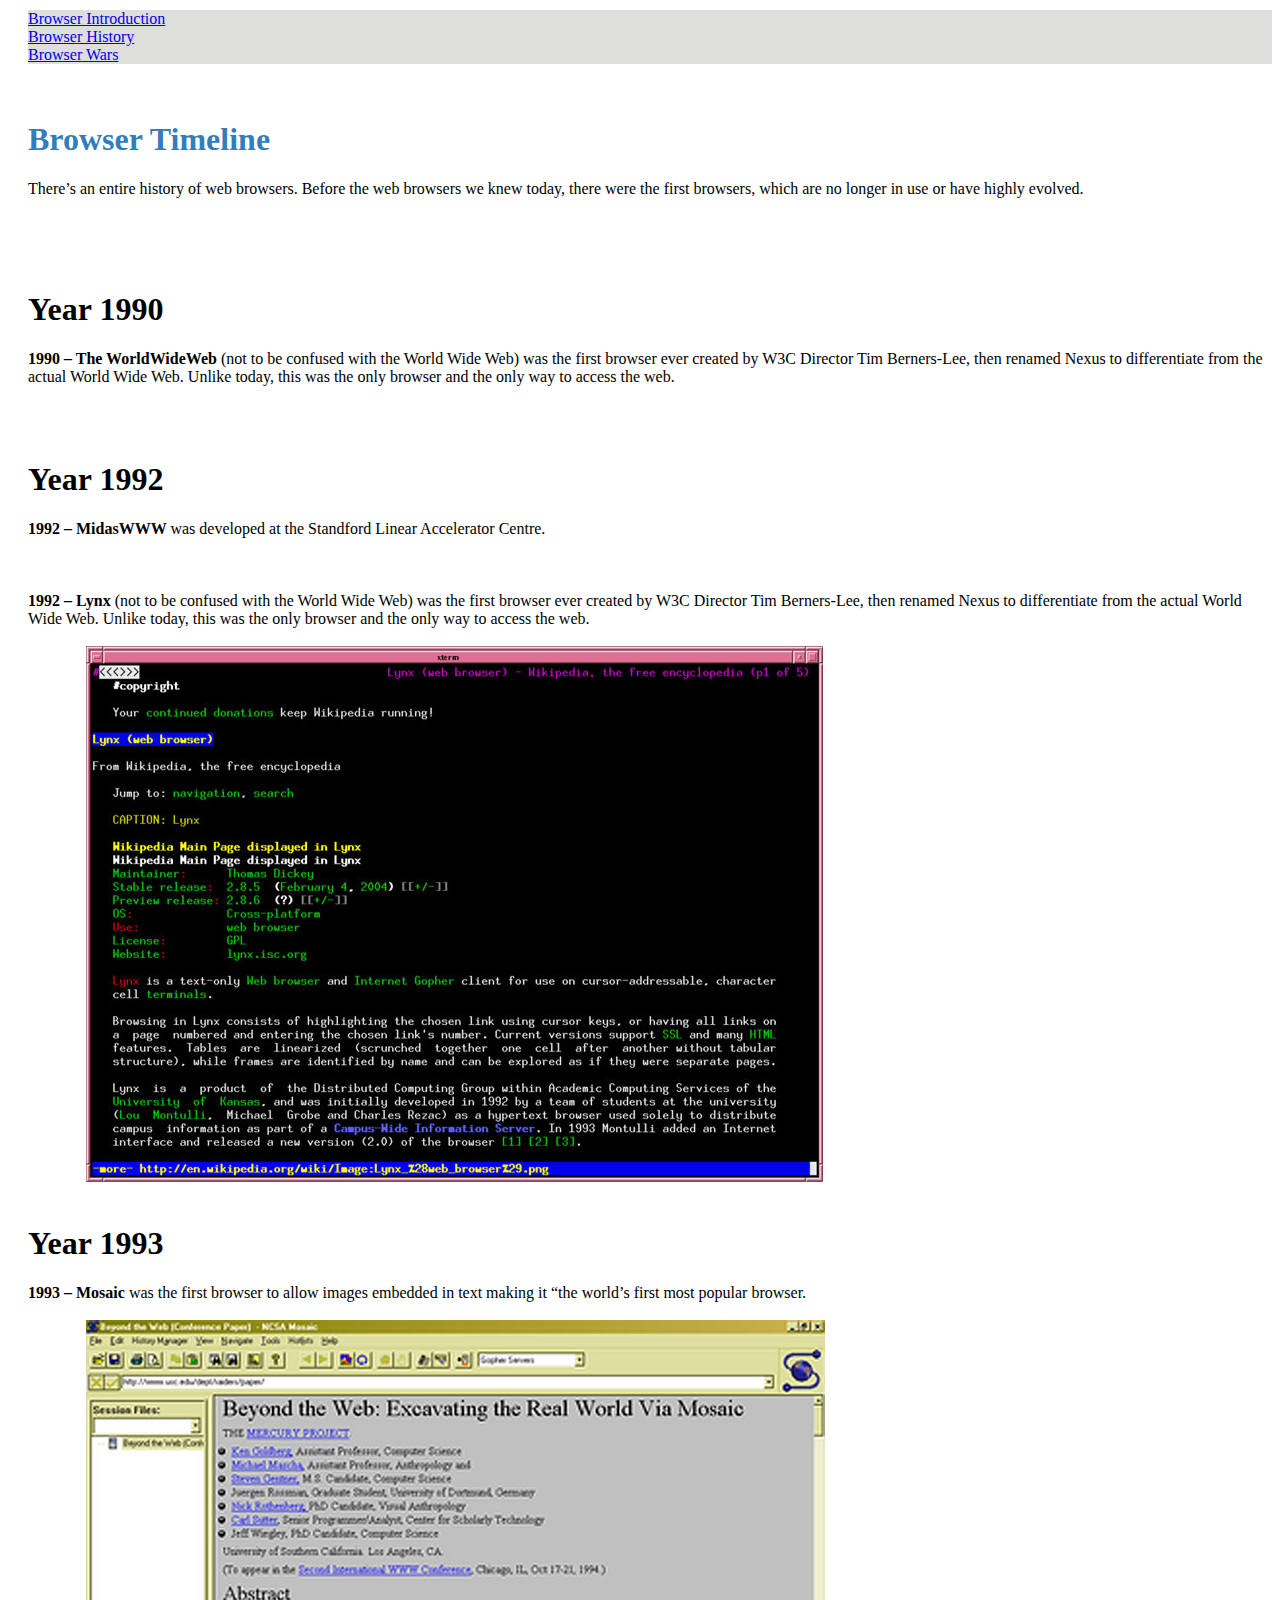
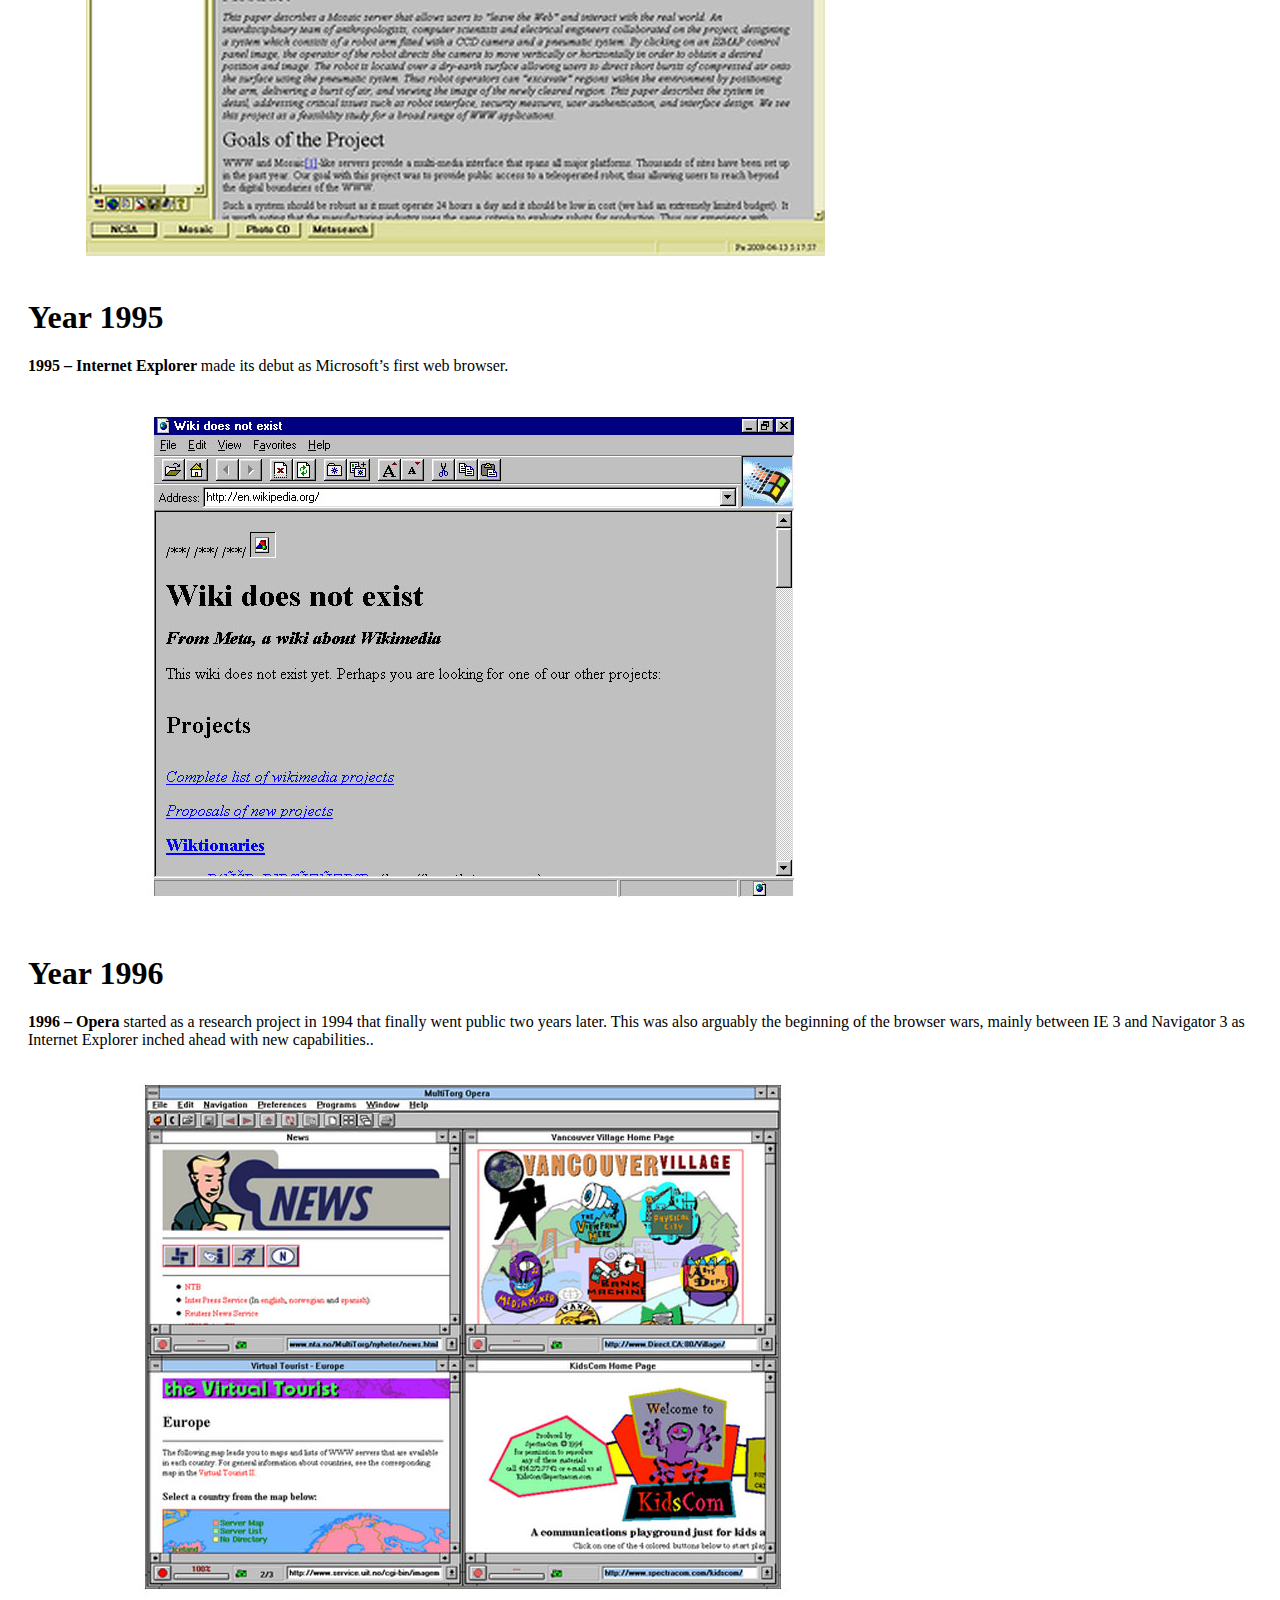
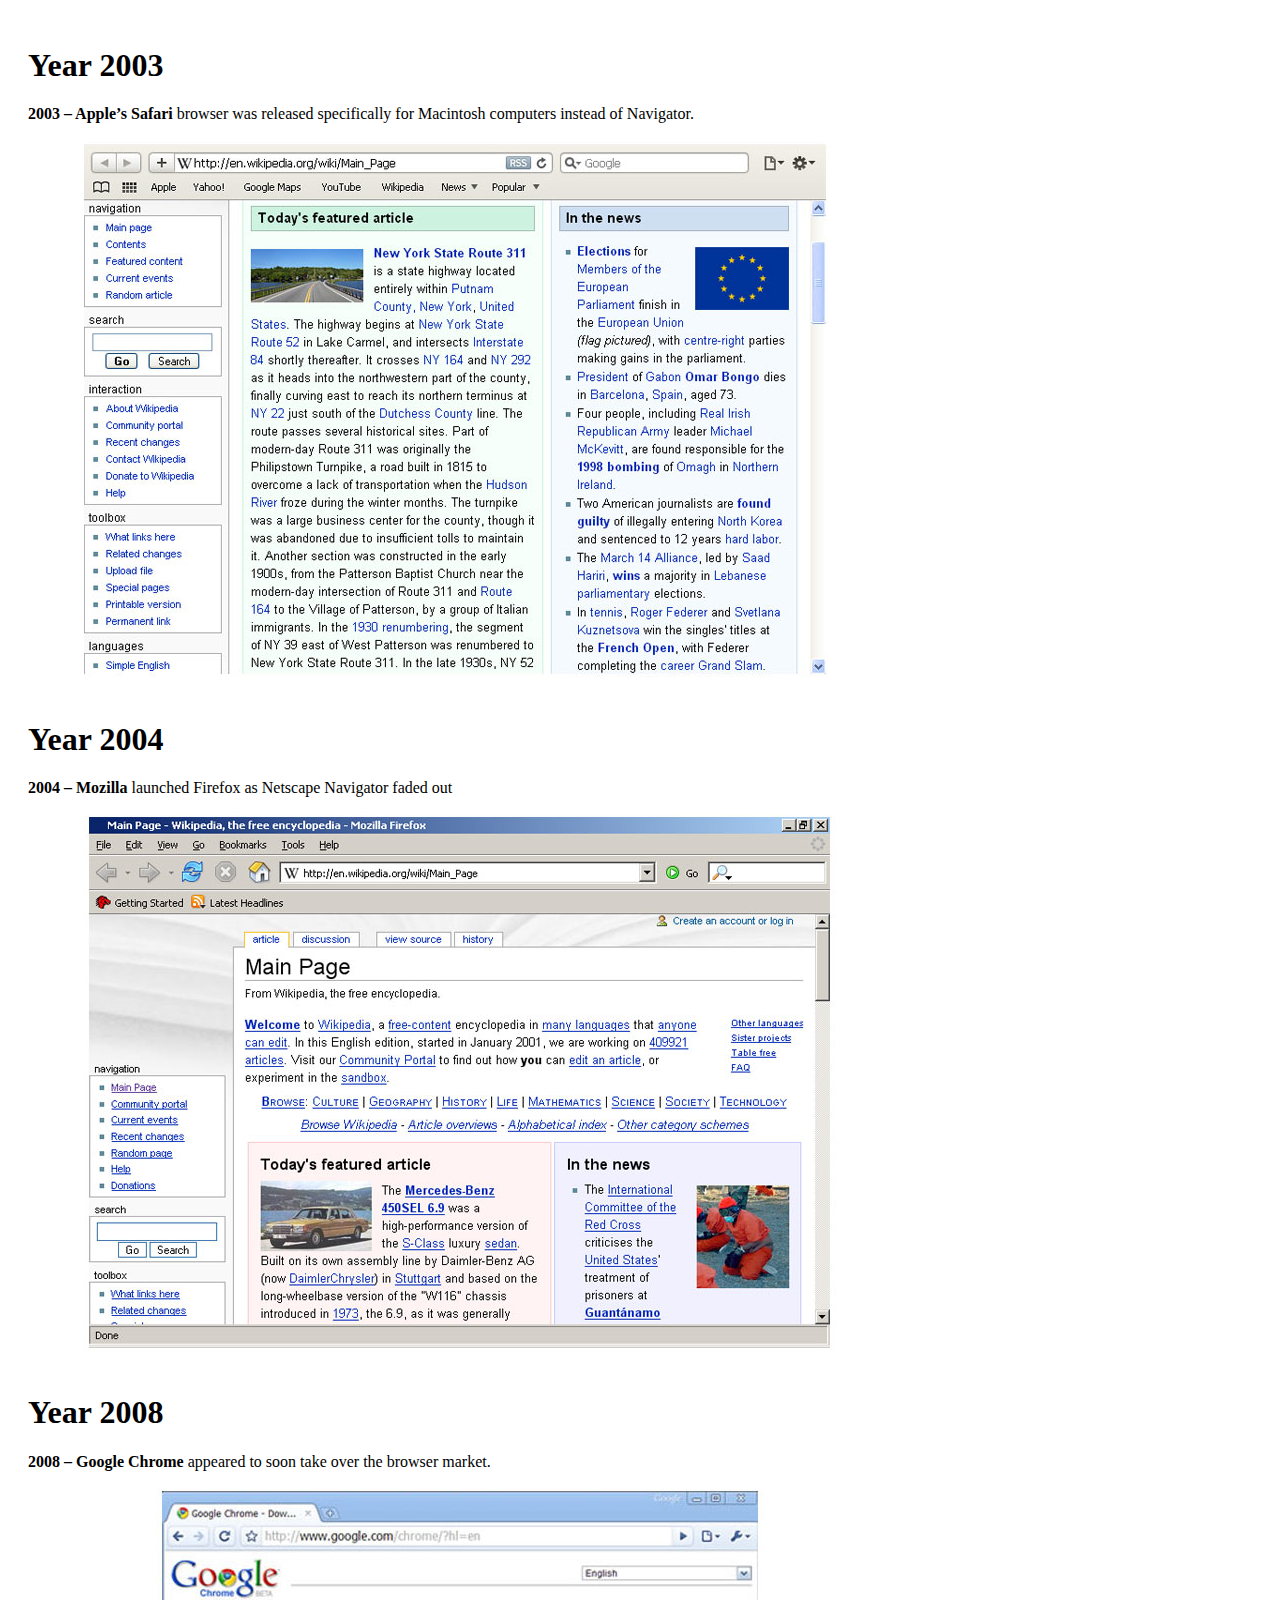
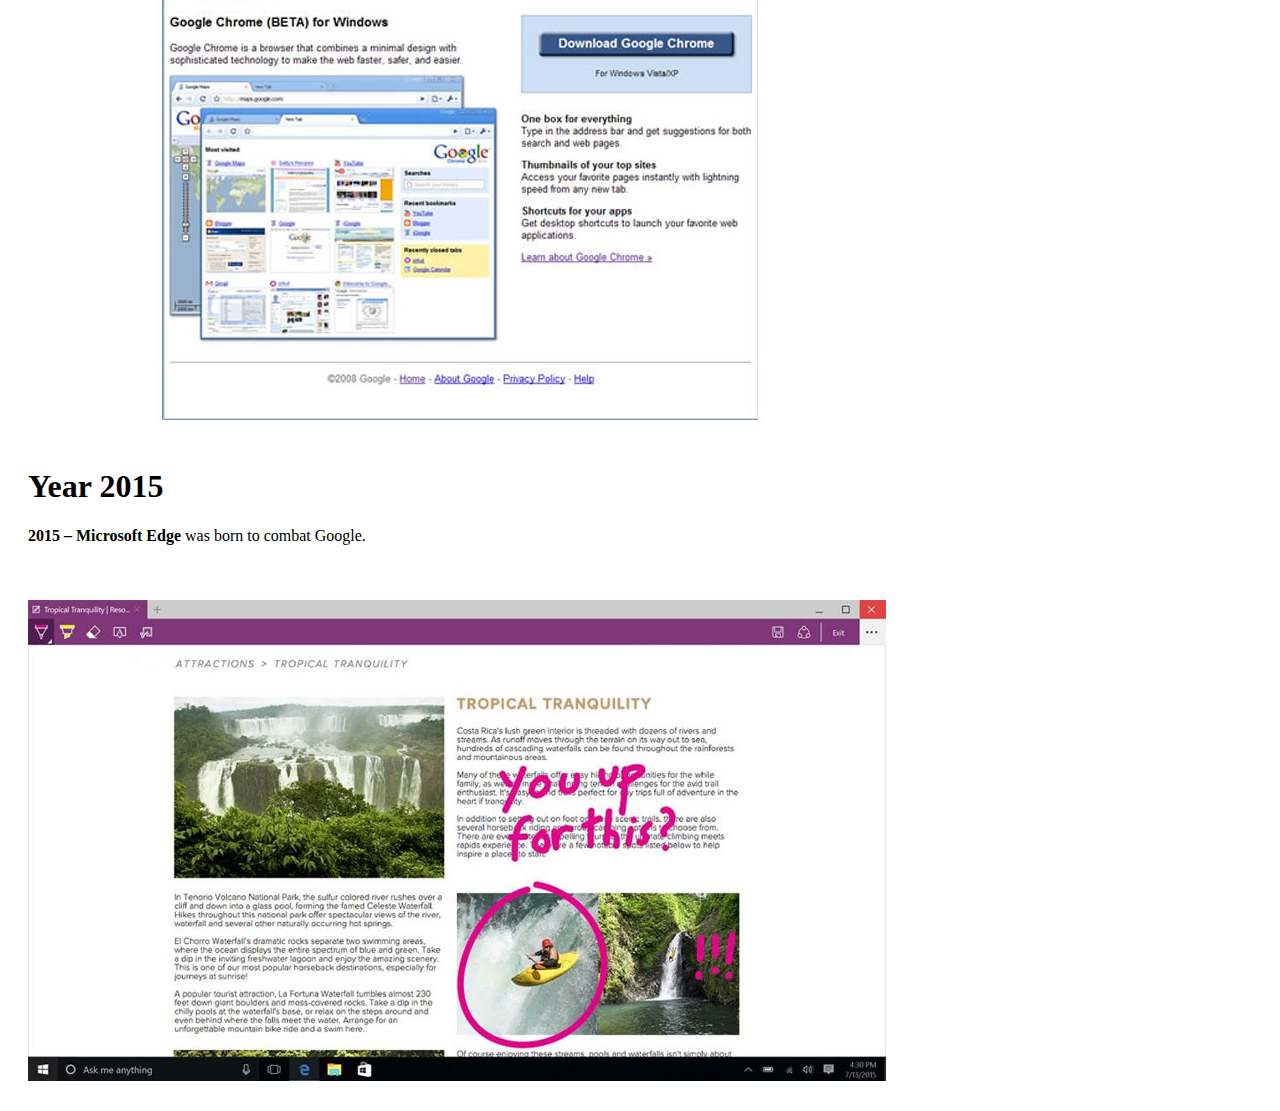
==== history.html @ 80ba6ae9 "uppdaterad browser" ====
<!doctype html>
<html lang="en">
  <head>
    <!-- Required meta tags -->
    <meta charset="utf-8">
    <meta name="viewport" content="width=device-width, initial-scale=1, shrink-to-fit=no">

    <title>History</title>
    <!-- Bootstrap CSS -->
    <link rel="stylesheet" href="https://stackpath.bootstrapcdn.com/bootstrap/4.2.1/css/bootstrap.min.css" integrity="sha384-GJzZqFGwb1QTTN6wy59ffF1BuGJpLSa9DkKMp0DgiMDm4iYMj70gZWKYbI706tWS" crossorigin="anonymous">
    <link rel="stylesheet" href="style.css">
  </head>
  <body class="container">
        <nav class="navbar navbar-default" role="navigation">
                <div class="container-fluid"> 
                    
                </div>
               <div>
              
             <ul class="nav justify-content-center">

              <li class="nav-item">
                  <a class="nav-link" href="index.html">Browser Introduction</a>
              </li>
              <li class="nav-item">
                  <a class="nav-link"  href="history.html"> Browser History</a>
              </li>
              <li class="nav-item">
                  <a class="nav-link" href="war.html">Browser Wars</a>
              </li>
             </ul> 
            </div>
            
            </nav>
             
<br><br>

<div class="container">
        <div class="row" > 
          <h1 class="text-center header"> Browser Timeline</h1>
          <p class="text-center ">There’s an entire history of web browsers. Before the web browsers we knew today, there were the first browsers, which are no longer in use or have highly evolved.</p><br><br>
          <div class="col-xs-12 img-show">
            <img src="images/History-01.png" alt= "" class="carousel-inner img-responsive img-rounded" />
           </div>
           </div>
<br>

<div class= "container">
    
  
        <h1>Year 1990</h1>
    <p class="bg-warning" ><strong>1990 – The WorldWideWeb</strong> (not to be confused with the World Wide Web) was the first browser ever created by W3C Director Tim Berners-Lee, then renamed Nexus to differentiate from the actual World Wide Web. Unlike today, this was the only browser and the only way to access the web.</p>
        <br>
      <div class="col-xs-12 img-show my-3">
        <img src="images/www.jpg" alt="" class="carousel-inner img-responsive img-rounded" />
              
          </div>     
    </div>
</div><br>

<div class= "container">
        
                <h1>Year 1992</h1>
        <p class = "bg-warning " ><strong>1992 – MidasWWW </strong> was developed at the Standford Linear Accelerator Centre.</p> 

            <br>
            <div class="col-xs-12 img-show">
                    <img src="images/midas.jpg" alt= "" class="carousel-inner img-responsive img-rounded" />
              
              </div>     
        </div>
    <br>
    <div class= "container">
           
            <p class="bg-warning" ><strong>1992 – Lynx</strong> (not to be confused with the World Wide Web) was the first browser ever created by W3C Director Tim Berners-Lee, then renamed Nexus to differentiate from the actual World Wide Web. Unlike today, this was the only browser and the only way to access the web.
                </p><br>
                <div class="col-xs-12 img-show">
                        <img src="Images/lynx.jpg" alt= "" class="carousel-inner img-responsive img-rounded" />
              
                  </div>     
            </div>
        <br>
        <div class= "container">
                
                        <h1>Year 1993</h1>
                <p class="bg-warning" ><strong>1993 – Mosaic</strong> was the first browser to allow images embedded in text making it “the world’s first most popular browser.
                    </p><br>
                    <div class="col-xs-12 img-show">
                            <img src="Images/mosaic.jpg" alt="" class="carousel-inner img-responsive img-rounded" />
              
                      </div>     
                </div>
            <br>
            <div class= "container">
                    
                            <h1>Year 1995</h1>
                    <p class="bg-warning" ><strong>1995 – Internet Explorer </strong> made its debut as Microsoft’s first web browser.
                        </p><br>
                        <div class="col-xs-12 img-show ">
                                <img src="Images/internetexplorer.jpg" alt="" class="carousel-inner img-responsive img-rounded" />
              
                          </div>     
                    </div>
 
                <div class= "container">
                       
                                <h1>Year 1996</h1>
                        <p class="bg-warning" ><strong>1996 – Opera </strong>started as a research project in 1994 that finally went public two years later. This was also arguably the beginning of the browser wars, mainly between IE 3 and Navigator 3 as Internet Explorer inched ahead with new capabilities..
                            </p><br>
                            <div class="col-xs-12 img-show">
                                    <img src="Images/opera.jpg" alt="" class="carousel-inner img-responsive img-rounded" />
              
                              </div>     
                        </div>
                    <br>
                    <div class= "container">
                           
                                    <h1>Year 2003</h1>
                            <p class="bg-warning" ><strong>2003 – Apple’s Safari </strong> browser was released specifically for Macintosh computers instead of Navigator.

                                </p><br>
                                <div class="col-xs-12 img-show">
                                        <img src="Images/safari.jpg" alt="" class="carousel-inner img-responsive img-rounded" />
              
                                  </div>     
                            </div>
                        <br>
                        <div class= "container">
                                
                                        <h1>Year 2004</h1>
                                <p class="bg-warning" ><strong>2004 – Mozilla</strong> launched Firefox as Netscape Navigator faded out
                                    </p><br>
                                    <div class="col-xs-12 img-show">
                                            <img src="Images/firefox.jpg" alt="" class="carousel-inner img-responsive img-rounded" />
              
                                      </div>     
                                </div>
                            <br>
                            <div class= "container">
                                    
                                            <h1>Year 2008</h1>
                                    <p class="bg-warning" ><strong>2008 – Google Chrome</strong> appeared to soon take over the browser market.
                                        </p><br>
                                        <div class="col-xs-12 img-show">
                                                <img src="Images/chrome.jpg" alt="" class="carousel-inner img-responsive img-rounded" />
              
                                          </div>     
                                    </div>
                                <br>
                                <div class= "container">
                                        
                                                <h1>Year 2015</h1>
                                        <p class="bg-warning" ><strong>2015 – Microsoft Edge </strong> was born to combat Google. </p>
                                           
                                            <div class="col-xs-12 img-show">
                                                    <img src="Images/ME.jpg" alt="" class="carousel-inner img-responsive img-rounded" />
              
                                              </div>     
                                        </div>
                                    <br>
                    

    <!-- Optional JavaScript -->
    <!-- jQuery first, then Popper.js, then Bootstrap JS -->
    <script src="https://code.jquery.com/jquery-3.3.1.slim.min.js" integrity="sha384-q8i/X+965DzO0rT7abK41JStQIAqVgRVzpbzo5smXKp4YfRvH+8abtTE1Pi6jizo" crossorigin="anonymous"></script>
    <script src="https://cdnjs.cloudflare.com/ajax/libs/popper.js/1.14.6/umd/popper.min.js" integrity="sha384-wHAiFfRlMFy6i5SRaxvfOCifBUQy1xHdJ/yoi7FRNXMRBu5WHdZYu1hA6ZOblgut" crossorigin="anonymous"></script>
    <script src="https://stackpath.bootstrapcdn.com/bootstrap/4.2.1/js/bootstrap.min.js" integrity="sha384-B0UglyR+jN6CkvvICOB2joaf5I4l3gm9GU6Hc1og6Ls7i6U/mkkaduKaBhlAXv9k" crossorigin="anonymous"></script>
  </body>
</html>
---- style.css ----
.navbar-default{
  background: #85858144;/*2.---修改整个导航条的背景*/
  border:transparent;/*  ----因为navbar-default是默认有border的，所以需将border去掉*/
}

.header{
    font-family:Lobster;
    color:#156cb4e5;
  }
  .motto{
    color:#a96360;
    font-family:'Indie Flower', cursive;
  }


body{
    margin-top:10px;
   
    padding-left: 20px;
    
  }
  
  
  .content{
    font-family:Cambria, Cochin, Georgia, Times, 'Times New Roman', serif;
    font-size: 1em
    
    
  }
  
  
  ul,p{margin:0;padding:0;}
            li{list-style:none;}
            .box{width:500px;margin:100px auto;}
            .box .img{float:left;}
            .box .img img{width:100px;height:100px;}
            .box .list{float:left;width:200px;margin-left:20px;display:inline;}
            .box .list li{line-height:24px;font-size:16px;}
            
           .p{ 
             font-family: 'Open Sans', sans-serif;}
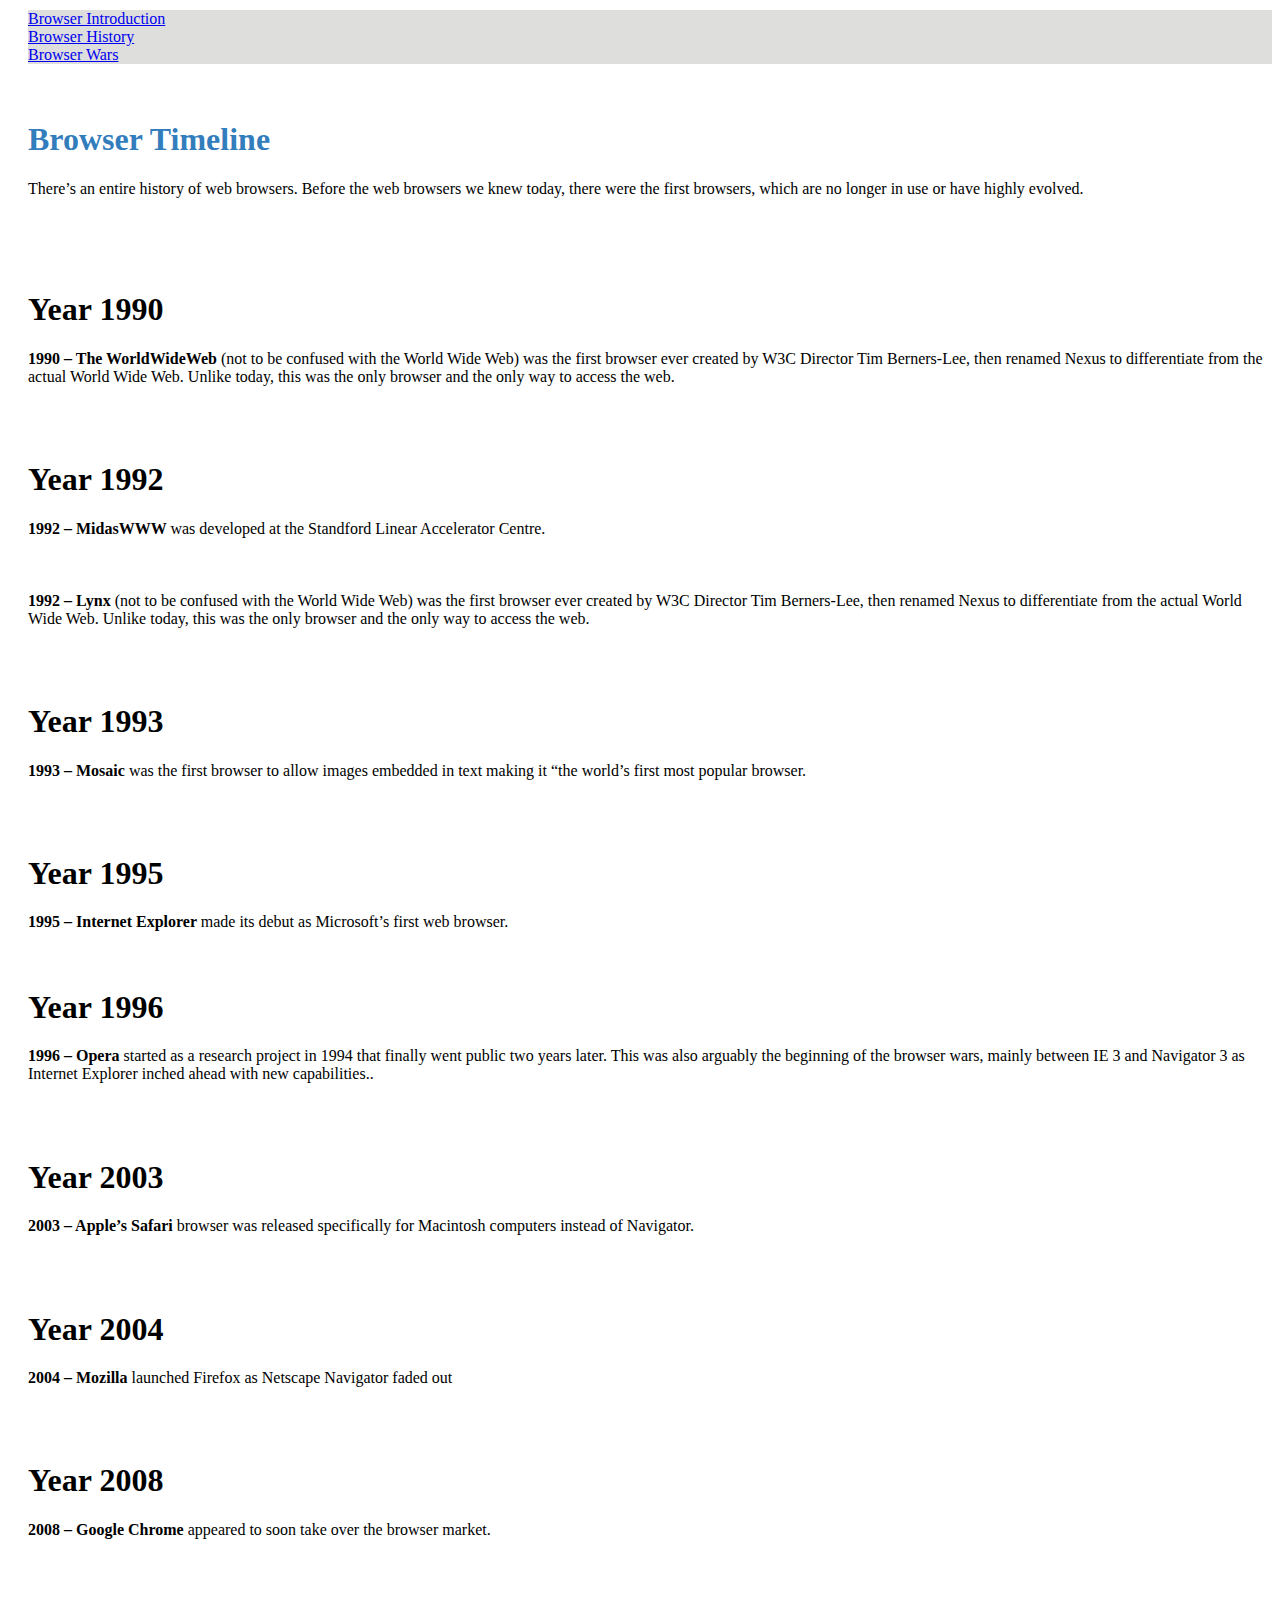
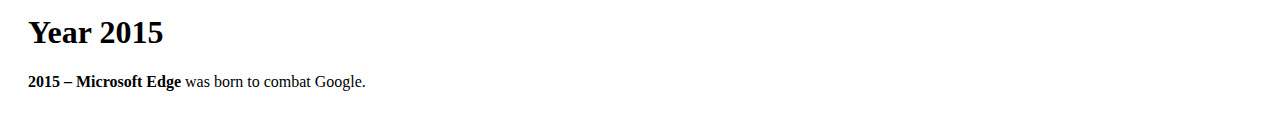
==== commit 6942a22b: "nyuppdaterad" ====
--- a/history.html
+++ b/history.html
@@ -75,7 +75,7 @@
             <p class="bg-warning" ><strong>1992 – Lynx</strong> (not to be confused with the World Wide Web) was the first browser ever created by W3C Director Tim Berners-Lee, then renamed Nexus to differentiate from the actual World Wide Web. Unlike today, this was the only browser and the only way to access the web.
                 </p><br>
                 <div class="col-xs-12 img-show">
-                        <img src="Images/lynx.jpg" alt= "" class="carousel-inner img-responsive img-rounded" />
+                        <img src="images/lynx.jpg" alt= "" class="carousel-inner img-responsive img-rounded" />
               
                   </div>     
             </div>
@@ -86,7 +86,7 @@
                 <p class="bg-warning" ><strong>1993 – Mosaic</strong> was the first browser to allow images embedded in text making it “the world’s first most popular browser.
                     </p><br>
                     <div class="col-xs-12 img-show">
-                            <img src="Images/mosaic.jpg" alt="" class="carousel-inner img-responsive img-rounded" />
+                            <img src="images/mosaic.jpg" alt="" class="carousel-inner img-responsive img-rounded" />
               
                       </div>     
                 </div>
@@ -97,7 +97,7 @@
                     <p class="bg-warning" ><strong>1995 – Internet Explorer </strong> made its debut as Microsoft’s first web browser.
                         </p><br>
                         <div class="col-xs-12 img-show ">
-                                <img src="Images/internetexplorer.jpg" alt="" class="carousel-inner img-responsive img-rounded" />
+                                <img src="images/internetexplorer.jpg" alt="" class="carousel-inner img-responsive img-rounded" />
               
                           </div>     
                     </div>
@@ -108,7 +108,7 @@
                         <p class="bg-warning" ><strong>1996 – Opera </strong>started as a research project in 1994 that finally went public two years later. This was also arguably the beginning of the browser wars, mainly between IE 3 and Navigator 3 as Internet Explorer inched ahead with new capabilities..
                             </p><br>
                             <div class="col-xs-12 img-show">
-                                    <img src="Images/opera.jpg" alt="" class="carousel-inner img-responsive img-rounded" />
+                                    <img src="images/opera.jpg" alt="" class="carousel-inner img-responsive img-rounded" />
               
                               </div>     
                         </div>
@@ -120,7 +120,7 @@
 
                                 </p><br>
                                 <div class="col-xs-12 img-show">
-                                        <img src="Images/safari.jpg" alt="" class="carousel-inner img-responsive img-rounded" />
+                                        <img src="images/safari.jpg" alt="" class="carousel-inner img-responsive img-rounded" />
               
                                   </div>     
                             </div>
@@ -131,7 +131,7 @@
                                 <p class="bg-warning" ><strong>2004 – Mozilla</strong> launched Firefox as Netscape Navigator faded out
                                     </p><br>
                                     <div class="col-xs-12 img-show">
-                                            <img src="Images/firefox.jpg" alt="" class="carousel-inner img-responsive img-rounded" />
+                                            <img src="images/firefox.jpg" alt="" class="carousel-inner img-responsive img-rounded" />
               
                                       </div>     
                                 </div>
@@ -142,7 +142,7 @@
                                     <p class="bg-warning" ><strong>2008 – Google Chrome</strong> appeared to soon take over the browser market.
                                         </p><br>
                                         <div class="col-xs-12 img-show">
-                                                <img src="Images/chrome.jpg" alt="" class="carousel-inner img-responsive img-rounded" />
+                                                <img src="images/chrome.jpg" alt="" class="carousel-inner img-responsive img-rounded" />
               
                                           </div>     
                                     </div>
@@ -153,7 +153,7 @@
                                         <p class="bg-warning" ><strong>2015 – Microsoft Edge </strong> was born to combat Google. </p>
                                            
                                             <div class="col-xs-12 img-show">
-                                                    <img src="Images/ME.jpg" alt="" class="carousel-inner img-responsive img-rounded" />
+                                                    <img src="images/ME.jpg" alt="" class="carousel-inner img-responsive img-rounded" />
               
                                               </div>     
                                         </div>
